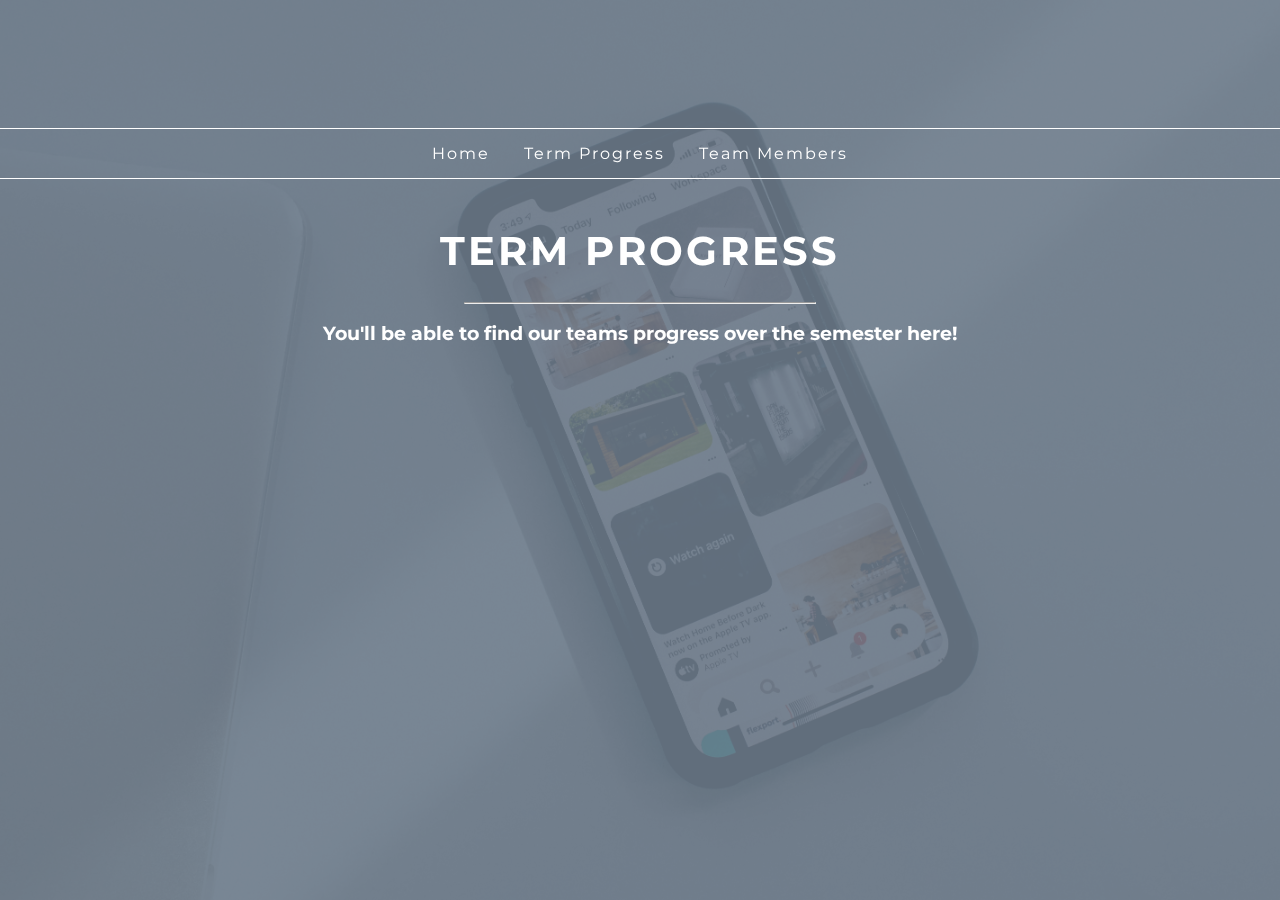
==== CPSC 481 - Portfolio/public/progress.html @ 0f54c25e "Initial commit for Project Portfolio" ====
<!DOCTYPE html>
<html>
  <head>
    <title>Term Progress</title>
    <link href="resources/stylesheet.css" rel="stylesheet">
    <link href="https://fonts.googleapis.com/css?family=Lora:400,700|Montserrat:300" rel="stylesheet">
    <link rel="icon" href="favicon.png">
  </head>
  <body>
    <div class="background">
        <ul class="nav">
          <li><a href="index.html">Home</a></li>
          <li><a href="progress.html">Term Progress</a></li>
          <li><a href="team-members.html">Team Members</a></li>
        </ul>
        <h1 class="title">Term Progress</h1>
        <hr>
        <h3>You'll be able to find our teams progress over the semester here!</h3>
      </div>
  </body> 
</html>
---- CPSC 481 - Portfolio/public/resources/stylesheet.css ----
html {
  background: url(background.jpg) no-repeat center center fixed; 
  background-size: cover;
}

body {
  font-family: 'Lora', serif;
}
 
a, h1, h2, h3, h4, h5, h6, p {
  font-family: 'Montserrat', sans-serif;
  color: white;
  text-align: center;
  text-decoration: none;
 }

a:focus, a:hover, a:active {
   outline: 0 !important;
}

.background {
  width: 100%;
  height: 100%;
  background: rgba(108, 122, 137, 0.90);
  top: 0px;
  left: 0px;
  position: fixed;
}

.title {
  text-transform: uppercase;
  letter-spacing: 3px;
  font-size: 40px;
  padding-top: 20px;
}

hr {
  width: 350px;
}

.nav {
  border: 1px solid white;
  border-width: 1px 0;
  list-style: none;
  margin: 0;
  padding: 0;
  text-align: center;
  margin-top: 10%;
}

.nav li{
  display: inline;
}

.nav a{
  display: inline-block;
  padding: 15px;
  letter-spacing: 2px;
}

.nav a:hover {
  font-weight: bold;
}

.contact-table {
  text-align: center;
  margin-left: auto; 
  margin-right: auto;
  margin-bottom: 25px;
}

th, td {
  font-family: 'Montserrat', sans-serif;
  font-weight: 300;
  color: white;
  padding: 15px;
}
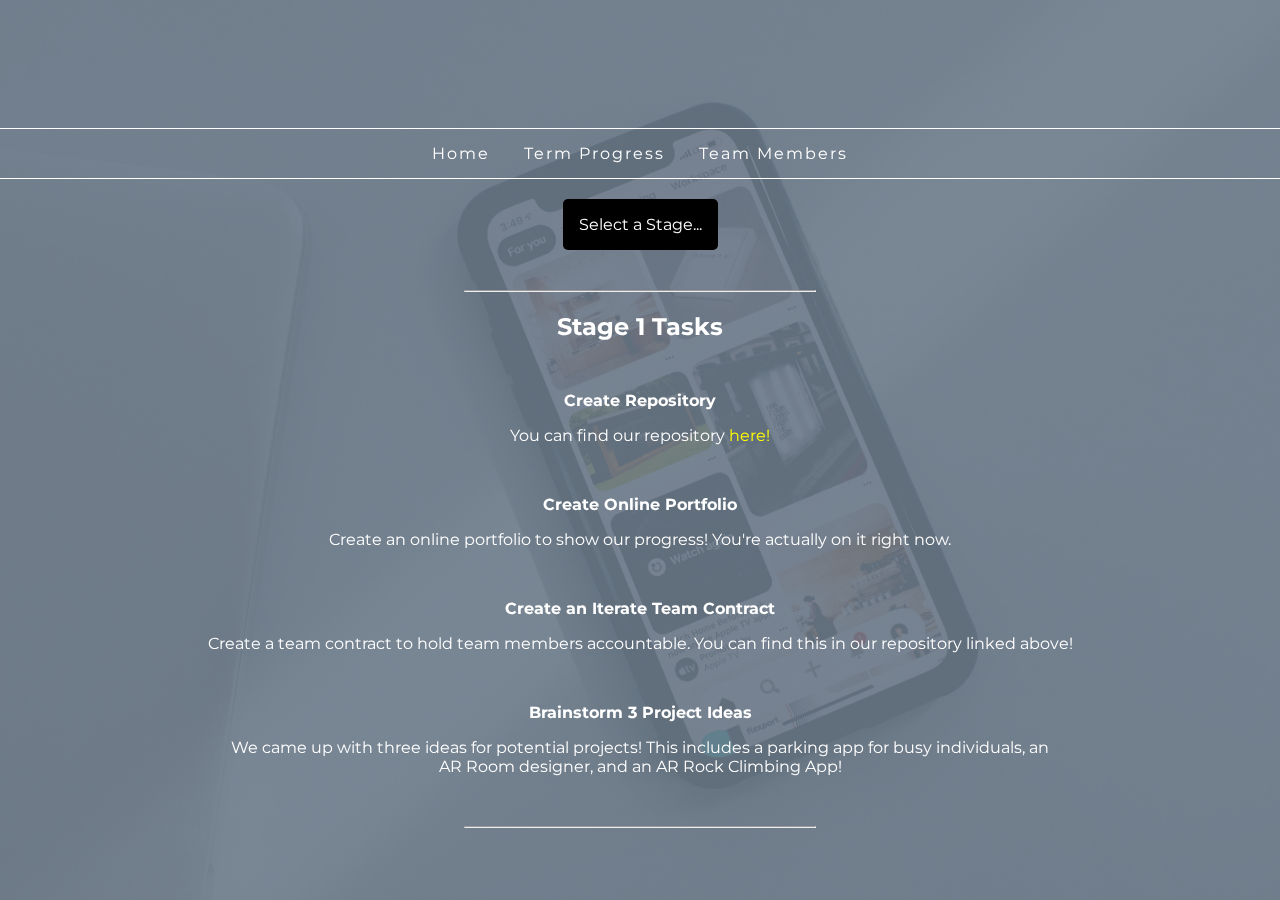
==== commit 99c9c63f: "Merge pull request #2 from lysterjason/stage_two" ====
--- a/CPSC 481 - Portfolio/public/progress.html
+++ b/CPSC 481 - Portfolio/public/progress.html
@@ -13,9 +13,27 @@
           <li><a href="progress.html">Term Progress</a></li>
           <li><a href="team-members.html">Team Members</a></li>
         </ul>
-        <h1 class="title">Term Progress</h1>
+        <div id="outer">
+          <div class="dropdown">
+            <button class="dropbtn">Select a Stage...</button>
+            <div class="dropdown-content">
+              <a href="progress.html">Stage One</a>
+              <a href="stage 2.html">Stage Two</a>
+              <a href="stage 3.html">Stage Three</a>
+            </div>
+          </div>
+        </div>
         <hr>
-        <h3>You'll be able to find our teams progress over the semester here!</h3>
+        <h2 class="stage">Stage 1 Tasks</h2>
+        <h4 class="idea-title">Create Repository</h4>
+        <p class="description">You can find our repository <a class="repo-link" href="https://github.com/lysterjason/CPSC-481-Term-Project">here!</a></p>
+        <h4 class="idea-title">Create Online Portfolio</h4>
+        <p class="description">Create an online portfolio to show our progress! You're actually on it right now.</p>
+        <h4 class="idea-title">Create an Iterate Team Contract</h4>
+        <p class="description">Create a team contract to hold team members accountable. You can find this in our repository linked above!</p>
+        <h4 class="idea-title">Brainstorm 3 Project Ideas</h4>
+        <p class="description">We came up with three ideas for potential projects! This includes a parking app for busy individuals, an<br> AR Room designer, and an AR Rock Climbing App!</p>
+        <hr>
       </div>
   </body> 
 </html>--- a/CPSC 481 - Portfolio/public/resources/stylesheet.css
+++ b/CPSC 481 - Portfolio/public/resources/stylesheet.css
@@ -16,6 +16,24 @@
 
 a:focus, a:hover, a:active {
    outline: 0 !important;
+}
+
+.list-item {
+  text-align: left;
+  font-family: 'Montserrat', sans-serif;
+}
+
+.repo-link {
+  color: yellow;
+}
+
+.iteration-items {
+  color: white;
+  list-style: inside;
+  display: table;
+  margin: 0 auto;
+  text-align: none;
+  margin-bottom: 40px;
 }
 
 .background {
@@ -48,7 +66,7 @@
   margin-top: 10%;
 }
 
-.nav li{
+.nav li {
   display: inline;
 }
 
@@ -74,4 +92,65 @@
   font-weight: 300;
   color: white;
   padding: 15px;
+}
+
+.stage {
+  margin-bottom: 50px;
+}
+
+.description  {
+  margin-bottom: 50px;
+}
+
+.idea-title {
+  margin-bottom: 0 !important;
+}
+
+.dropbtn {
+  background-color: black;
+  font-family: 'Montserrat', sans-serif;
+  color: white;
+  padding: 16px;
+  font-size: 16px;
+  border: none;
+  cursor: pointer;
+  border-radius: 5px;
+}
+
+.dropdown {
+  display: table;
+  margin: 0 auto;
+  margin-top: 20px;
+  margin-bottom: 40px;
+}
+
+.dropdown-content {
+  display: none;
+  position: absolute;
+  background-color: #f9f9f9;
+  min-width: 160px;
+  box-shadow: 0px 8px 16px 0px rgba(0,0,0,0.2);
+  z-index: 1;
+}
+
+.dropdown-content a {
+  color: black;
+  padding: 12px 16px;
+  text-decoration: none;
+  display: block;
+}
+
+.dropdown-content a:hover {
+  background-color: #f1f1f1
+}
+
+.dropdown:hover .dropdown-content {
+  display: block;
+}
+.dropdown:hover .dropbtn {
+  background-color: grey;
+}
+
+.outer {
+  width:100%
 }